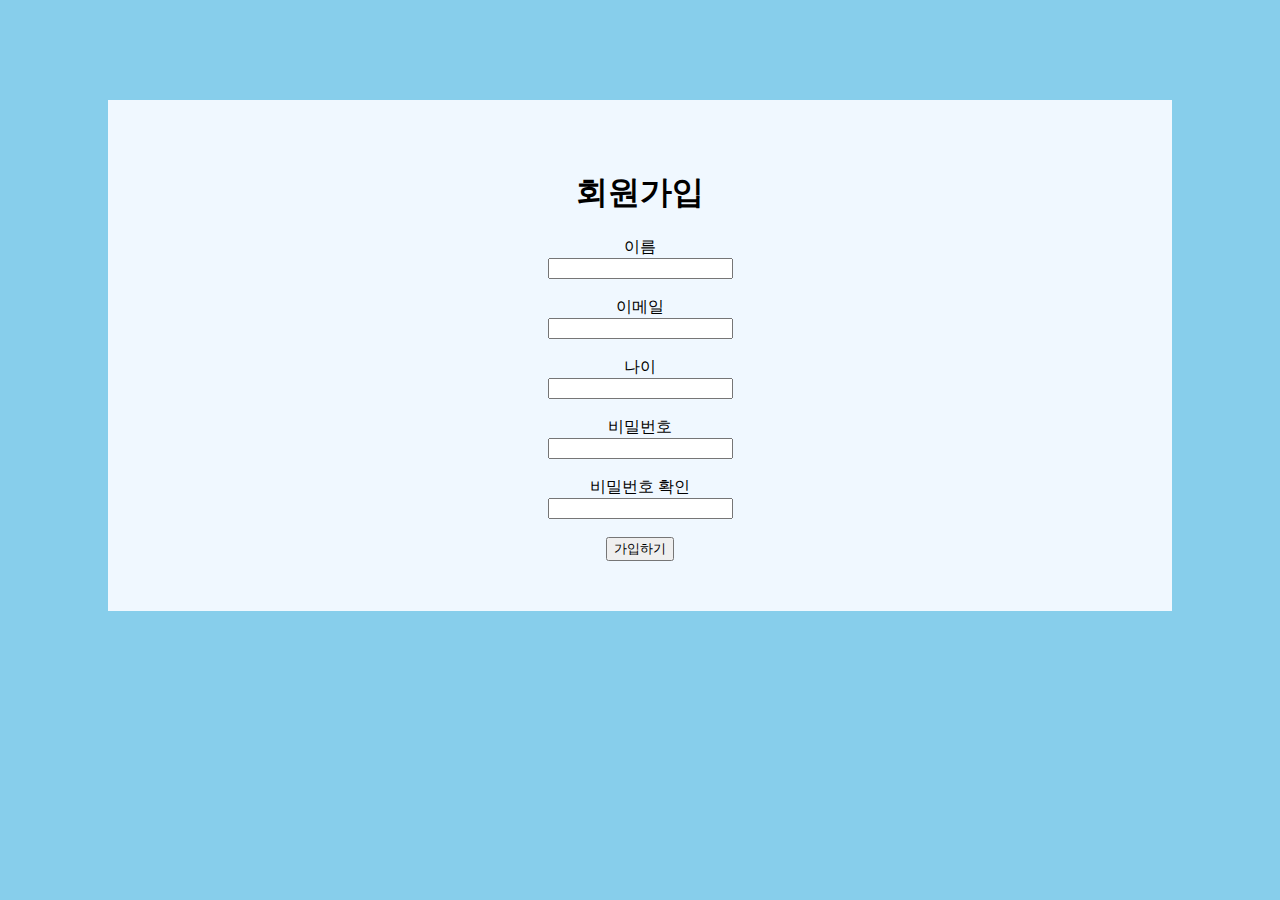
==== week1/mission1/index.html @ f47a7ced "Create index.html" ====
<!DOCTYPE html>
<html>
  <head>
    <title>미션1</title>
    <meta charset="UTF-8" />
    <script src="index.js" defer></script>
    <style>
      body {
        background-color: skyblue;
      }

      .login {
        background-color: aliceblue;
        text-align: center;
        padding: 50px;
        margin: 100px;
      }

      .modal-box { 
        position: fixed;
        top: 0;
        left: 0;
        width: 100%;
        height: 100%;
        background: rgba(0, 0, 0, 0.5);
        display: flex;
        align-items: center;
        justify-content: center;
      }

      .modal-content { 
        background: white;
        padding: 24px 16px;
        border-radius: 4px;
        width: 320px;
      }

      .modal-title {
        font-size: 24px;
        font-weight: bold;
      }

      .modal p {
        font-size: 16px;
      }

      close-box {
        text-align: right;
      }

      .errorMsg {
        color: red;
      }
      
      .correctMsg {
        color: green;
      }

    </style>
  </head>

  <body>
    <form class="login" onsubmit="return correctForm()">
      <h1>회원가입</h1>

      <label>이름<br>
        <input type="text" name="name"><br>
      </label>
      <span id="nameError" class="errorMsg"></span>
      <span id="nameCorrect" class="correctMsg"></span><br>

      <label>이메일<br>
        <input type="email" name="email"><br>
      </label>
      <span id="emailError" class="errorMsg"></span>
      <span id="emailCorrect" class="correctMsg"></span><br>

      <label>나이<br>
        <input type="text" name="age"><br>
      </label>
      <span id="ageError" class="errorMsg"></span>
      <span id="ageCorrect" class="correctMsg"></span><br>


      <label>비밀번호<br>
        <input type="password" name="password"><br>
      </label>  
      <span id="passwordError" class="errorMsg"></span>
      <span id="passwordCorrect" class="correctMsg"></span><br>

      <label>비밀번호 확인<br>
        <input type="password" name="pwdcheck"><br>
      </label>
      <span id="pwdcheckError" class="errorMsg"></span>
      <span id="pwdcheckCorrect" class="correctMsg"></span><br>
      

    
      <button type="submit">가입하기</button>
    </form>

    <div class="modal-box" style = "display: none;">
      <div class="modal-content" >

        <div class="modal-title">가입 성공!</div>
        <p>UMC 챌린저 가입을 축하합니다</p>
      
        <div class="close-box">
          <button type="close">닫기</button>
        </div>
      </div>
    </div>
    <script src="index.js"></script>
  </body>
</html>
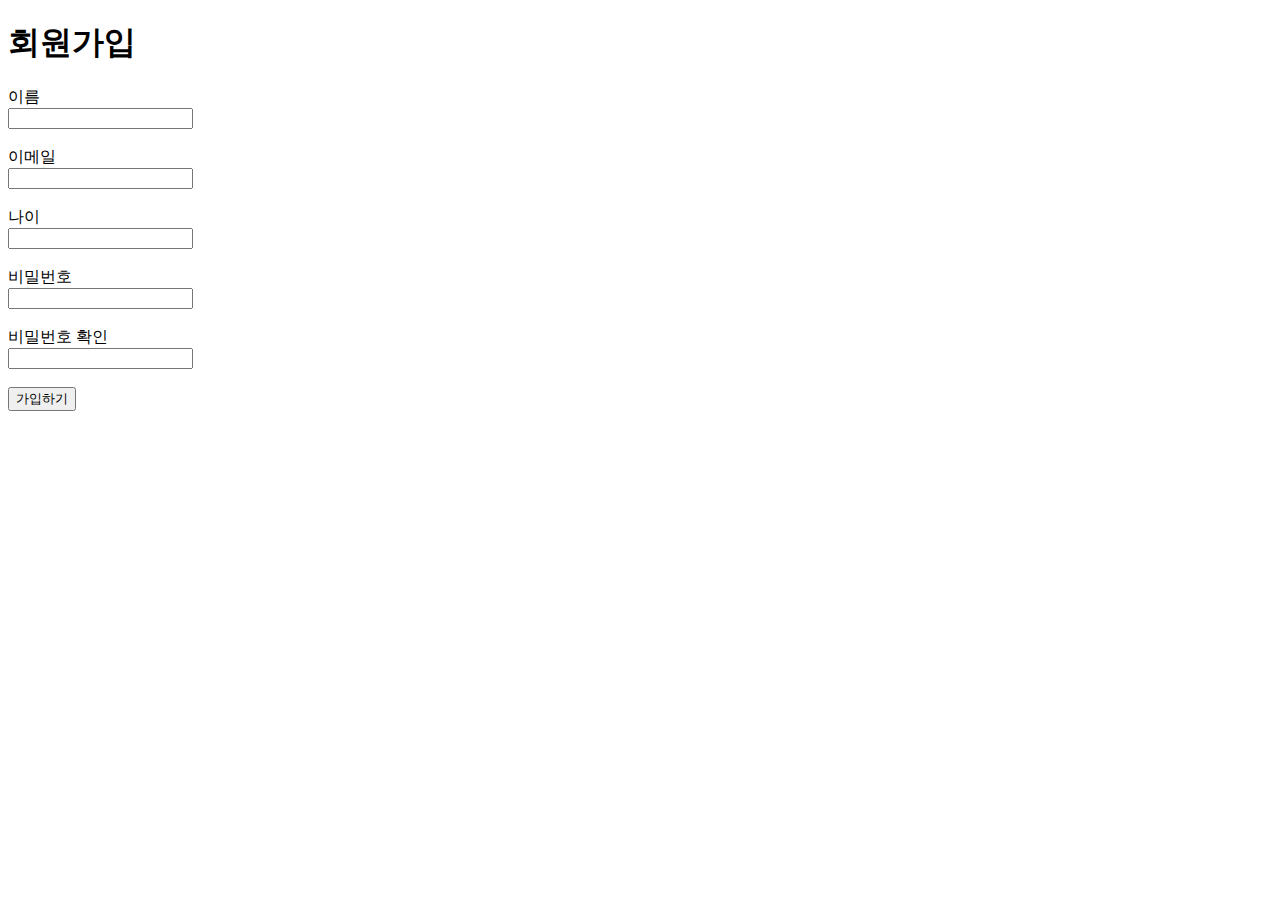
==== commit 85a623f1: "Update index.html" ====
--- a/week1/mission1/index.html
+++ b/week1/mission1/index.html
@@ -4,63 +4,12 @@
     <title>미션1</title>
     <meta charset="UTF-8" />
     <script src="index.js" defer></script>
-    <style>
-      body {
-        background-color: skyblue;
-      }
-
-      .login {
-        background-color: aliceblue;
-        text-align: center;
-        padding: 50px;
-        margin: 100px;
-      }
-
-      .modal-box { 
-        position: fixed;
-        top: 0;
-        left: 0;
-        width: 100%;
-        height: 100%;
-        background: rgba(0, 0, 0, 0.5);
-        display: flex;
-        align-items: center;
-        justify-content: center;
-      }
-
-      .modal-content { 
-        background: white;
-        padding: 24px 16px;
-        border-radius: 4px;
-        width: 320px;
-      }
-
-      .modal-title {
-        font-size: 24px;
-        font-weight: bold;
-      }
-
-      .modal p {
-        font-size: 16px;
-      }
-
-      close-box {
-        text-align: right;
-      }
-
-      .errorMsg {
-        color: red;
-      }
-      
-      .correctMsg {
-        color: green;
-      }
-
-    </style>
+    <link rel="stylesheet" href="styles.css">
+  
   </head>
 
   <body>
-    <form class="login" onsubmit="return correctForm()">
+    <form class="login">
       <h1>회원가입</h1>
 
       <label>이름<br>
@@ -96,7 +45,7 @@
       
 
     
-      <button type="submit">가입하기</button>
+      <button type="submit" id="submit">가입하기</button>
     </form>
 
     <div class="modal-box" style = "display: none;">
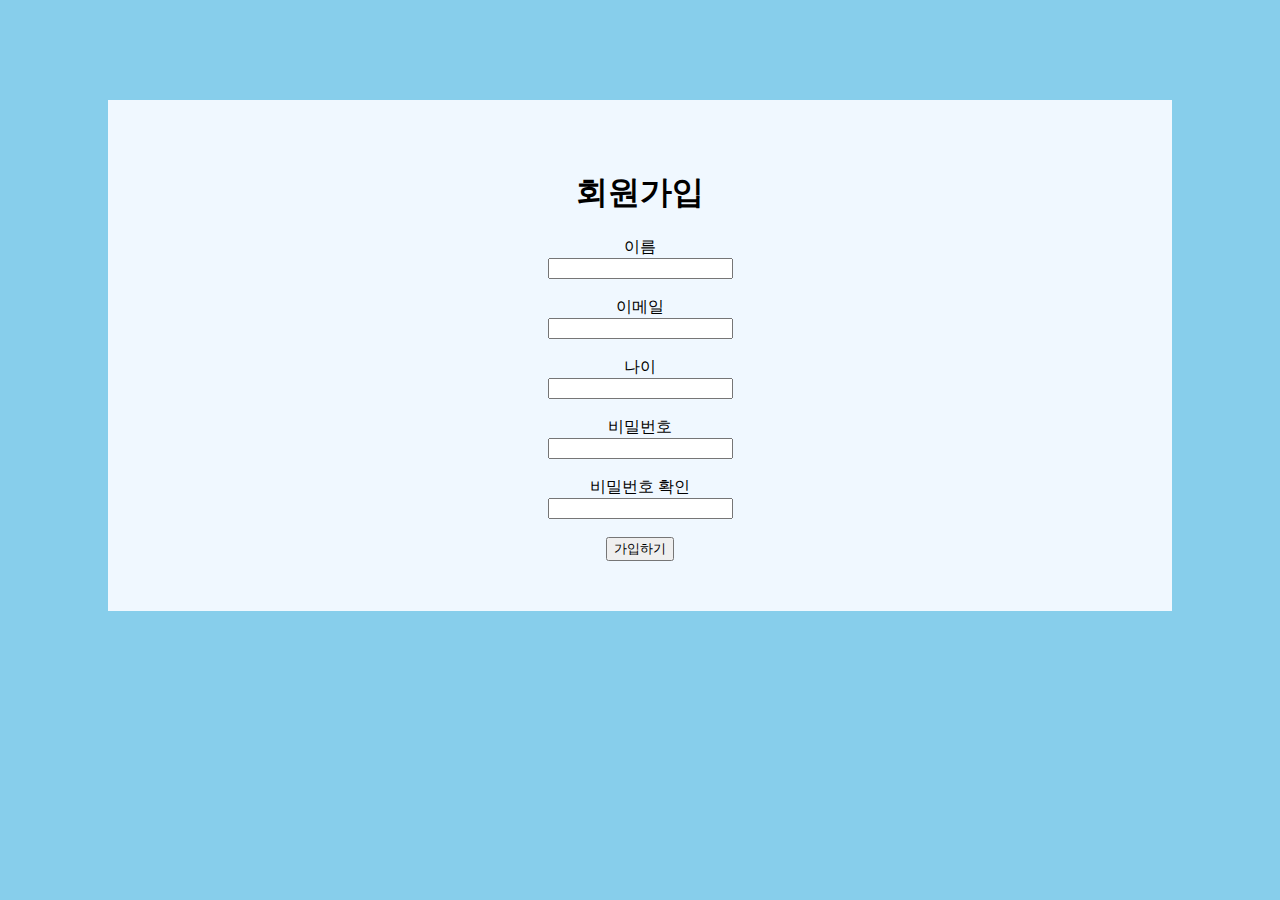
==== commit 2e1eb612: "Update index.html" ====
--- a/week1/mission1/index.html
+++ b/week1/mission1/index.html
@@ -3,7 +3,6 @@
   <head>
     <title>미션1</title>
     <meta charset="UTF-8" />
-    <script src="index.js" defer></script>
     <link rel="stylesheet" href="styles.css">
   
   </head>
--- a/week1/mission1/styles.css
+++ b/week1/mission1/styles.css
@@ -0,0 +1,50 @@
+body {
+  background-color: skyblue;
+}
+
+.login {
+  background-color: aliceblue;
+  text-align: center;
+  padding: 50px;
+  margin: 100px;
+}
+
+.modal-box { 
+  position: fixed;
+  top: 0;
+  left: 0;
+  width: 100%;
+  height: 100%;
+  background: rgba(0, 0, 0, 0.5);
+  display: flex;
+  align-items: center;
+  justify-content: center;
+}
+
+.modal-content { 
+  background: white;
+  padding: 24px 16px;
+  border-radius: 4px;
+  width: 320px;
+}
+
+.modal-title {
+  font-size: 24px;
+  font-weight: bold;
+}
+
+.modal p {
+  font-size: 16px;
+}
+
+close-box {
+  text-align: right;
+}
+
+.errorMsg {
+  color: red;
+}
+
+.correctMsg {
+  color: green;
+}
